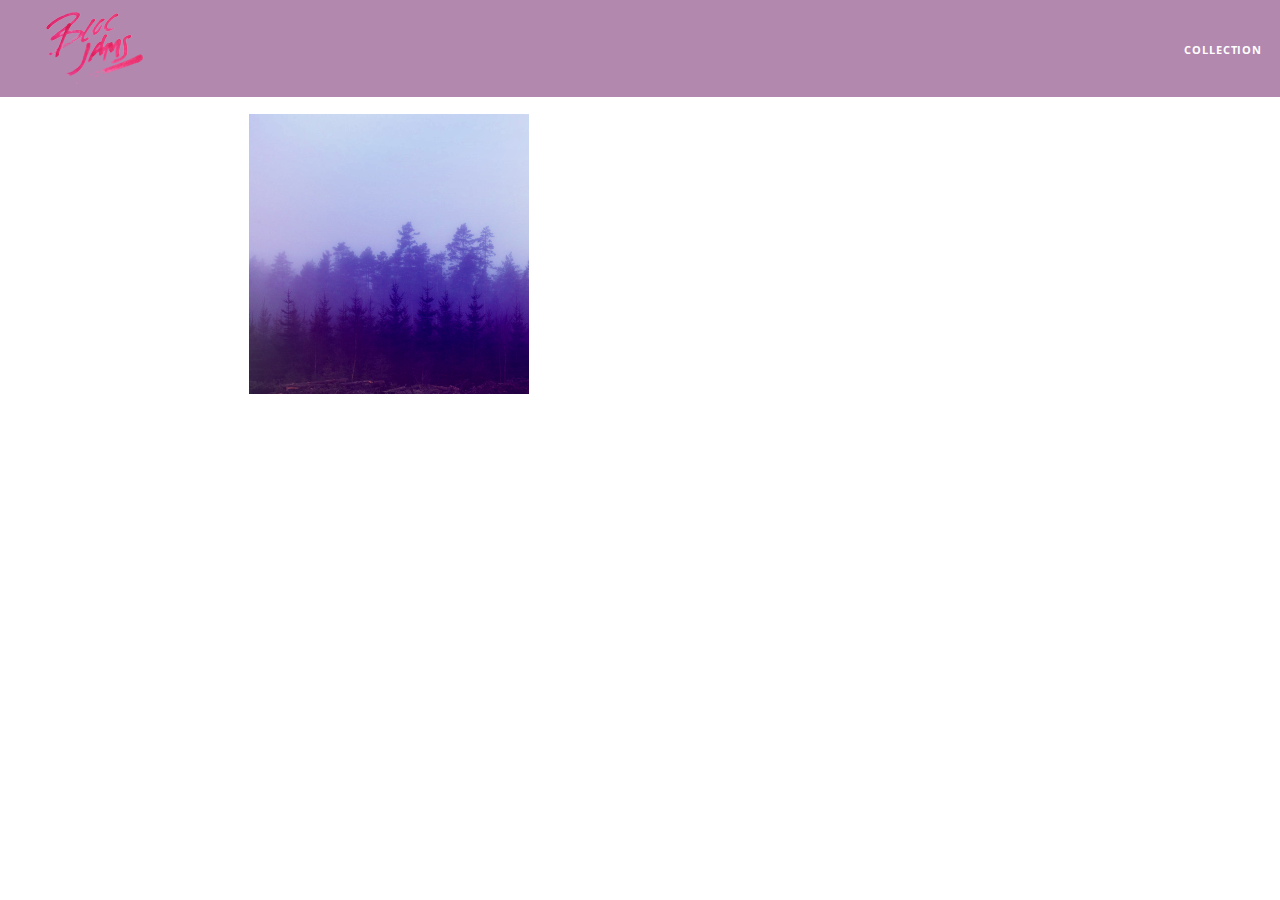
==== album.html @ e7b6bca2 "Add files via upload" ====
<!DOCTYPE html>
<html>
    <head>
        <title>Bloc Jams</title>
        <meta name="viewport" content="width=device-width, initial-scale=1">
        <link rel="stylesheet" type="text/css" href="http://fonts.googleapis.com/css?family=Open+Sans:400,800,600,700,300">
        <link rel="stylesheet" type="text/css" href="http://code.ionicframework.com/ionicons/2.0.1/css/ionicons.min.css">
        <link rel="stylesheet" type="text/css" href="styles/normalize.css">
        <link rel="stylesheet" type="text/css" href="styles/main.css">
        <link rel="stylesheet" type="text/css" href="styles/album.css">
    </head>
    <body class="album">
        <nav class="navbar"> <!-- nav bar -->
            <a href="index.html"  class="logo">
                <img src="assets/images/bloc_jams_logo.png" alt="bloc jams logo">
            </a>
            <div class="links-container">
                <a href="collection.html" class="navbar-link">collection</a>
            </div>
        </nav>
        <main class="album-view container narrow">
        <section class="clearfix">
            <div class="column half">
                <img src="assets/images/album_covers/01.png" class="album-cover-art">
            </div>
            <div class="album-view-details column half">
                <h2 class="album-view-title">The Colors</h2>
                <h3 class="album-view-artist">Pablo Picasso</h3>
                <h5 class="album-view-release-info">1909 Spanish Records</h5>
            </div>
        </section>
        <table class="album-view-song-list">
                <tr class="album-view-song-item">
                    <td class="song-item-number">1</td>
                    <td class="song-item-title">Blue</td>
                    <td class="song-item-duration">X:XX</td>
                </tr>
                <tr class="album-view-song-item">
                    <td class="song-item-number">2</td>
                    <td class="song-item-title">Red</td>
                    <td class="song-item-duration">X:XX</td>
                </tr>
                <tr class="album-view-song-item">
                    <td class="song-item-number">3</td>
                    <td class="song-item-title">Green</td>
                    <td class="song-item-duration">X:XX</td>
                </tr>
                <tr class="album-view-song-item">
                    <td class="song-item-number">4</td>
                    <td class="song-item-title">Purple</td>
                    <td class="song-item-duration">X:XX</td>
                </tr>
                <tr class="album-view-song-item">
                    <td class="song-item-number">5</td>
                    <td class="song-item-title">Black</td>
                    <td class="song-item-duration">X:XX</td>
                </tr>
            </table>
    </main>
    </body>
</html>
---- styles/main.css ----
*, *::before, *::after {
    -moz-box-sizing: border-box;
    -webkit-box-sizing: border-box;
    box-sizing: border-box;
}

html {
  height: 100% /* Makes HTML take up 100% of the browser */
  font-size: 100%;
}

body {
  font-family: 'Open Sans'; /* sets our font to "Open Sans" typeface */
  color: white;             /* Font to white */
  min-height: 100%;         /* Height must be 100% of window */
}

.navbar {
  position: relative;
  padding: 0.5rem;
  background-color: rgba(101,18,95,0.5);
  z-index: 1;
}

.navbar .logo {
  position: relative;
  left: 2rem;
  cursor: pointer;  /* produces the finger-pointer icon when you hover over the logo */
}

.navbar .links-container {
display: table;
position: absolute;
top: 0;
right: 0;
height: 100px;
color: white;
/* #3 */
text-decoration: none;
}

.links-container .navbar-link {
display: table-cell;
position: relative;
height: 100%;
padding-left: 1rem;
padding-right: 1rem;
/* #4 */
vertical-align: middle;
color: white;
font-size: 0.625rem;
letter-spacing: 0.05rem;
font-weight: 700;
text-transform: uppercase;
/* #3 */
text-decoration: none;
cursor: pointer;
}

/* #5 */
.links-container .navbar-link:hover {
color: rgb(233,50,117);
}

.links-container .navbar-link:active {
  background-color: white;
}

.container {
    margin: 0 auto;
    max-width: 64rem;
}

.container.narrow {
     max-width: 56rem;
 }

 /* Medium and small screens (640px) */
 @media (min-width: 640px) {
   html { font-size: 112%; }
 }

.column {
   float: left;
   padding-left: 1rem;
   padding-right: 1rem;
 }

     .column.full { width: 100%; }
     .column.two-thirds { width: 66.7%; }
     .column.half { width: 50%; }
     .column.third { width: 33.3%; }
     .column.fourth { width: 25%; }
     .column.flow-opposite { float: right; }
}

 /* Large screens (1024px) */
 @media (min-width: 1024px) {
   html { font-size: 120%; }
 }

 .clearfix::before,
 .clearfix::after {
    content: " ";
    display: table;
  }

.clearfix::after {
   clear: both;
}
---- styles/album.css ----
body.album {
     background-image: url(../assets/images/blurred_backgrounds/blur_bg_3.jpg);
     background-repeat: no-repeat;
     background-attachment: fixed;
     background-position: center center;
     background-size: cover;
 }

 .album-cover-art {
     position: relative;
     left: 20%;
     margin-top: 1rem;
     width: 60%;
 }

 .album-view-details {
     position: relative;
     top: 1.5rem;
     padding: 1rem;
 }

 .album-view-details .album-view-title {
     font-weight: 300;
     font-size: 2rem;
 }

 .album-view-details .album-view-artist {
     font-weight: 300;
     font-size: 1.5rem;
 }

 .album-view-details .album-view-release-info {
     font-weight: 300;
     font-size: 0.75rem;
 }

 .album-view-song-list {
    width: 90%;
    margin: 1.5rem auto;
    font-weight: 300;
    font-size: 0.75em;
    border-collapse: collapse;
}

.album-view-song-item {
    height: 3rem;
    /* #1 */
    border-bottom: 1px solid rgba(255,255,255,0.5);
}

.song-item-number {
    width: 5%;
}

.song-item-title {
    width: 85%;
}

.song-item-duration {
    width: 5%;
}

 /* #2 */
@media (max-width: 640px) and (min-width: 320px) {
    .album-view-details {
        text-align: center;
    }

    .album-view-title {
        margin-top: 0;
    }
}

/* #3 */
@media (max-width: 1024px) and (min-width: 320px) {
   .album-view-song-list {
        position: relative;
        top: 1rem;
        width: 80%;
        margin: auto;
    }
}
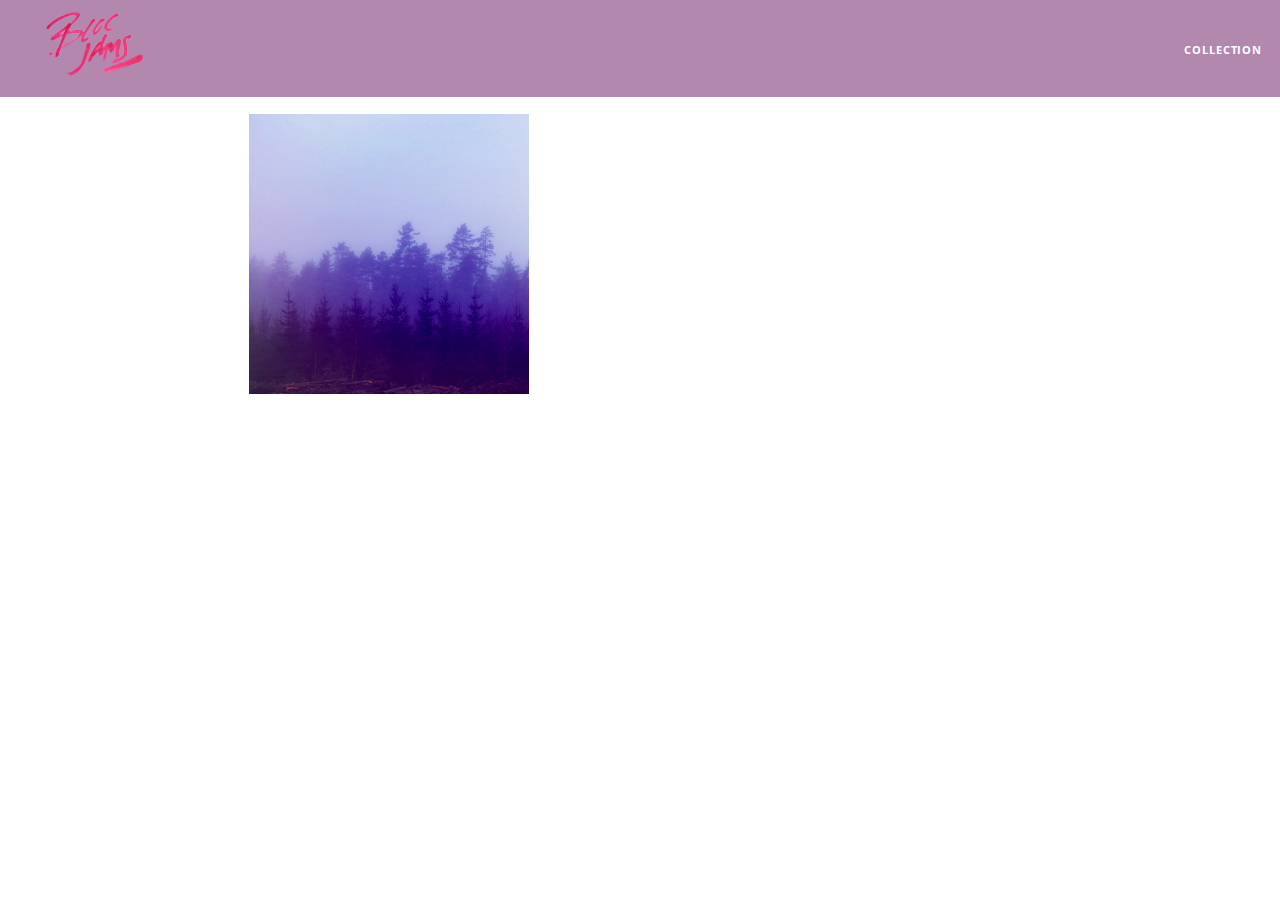
==== commit 85f85751: "Add files via upload" ====
--- a/album.html
+++ b/album.html
@@ -8,6 +8,7 @@
         <link rel="stylesheet" type="text/css" href="styles/normalize.css">
         <link rel="stylesheet" type="text/css" href="styles/main.css">
         <link rel="stylesheet" type="text/css" href="styles/album.css">
+        <link rel="stylesheet" type="text/css" href="styles/player_bar.css">
     </head>
     <body class="album">
         <nav class="navbar"> <!-- nav bar -->
@@ -30,32 +31,44 @@
             </div>
         </section>
         <table class="album-view-song-list">
-                <tr class="album-view-song-item">
-                    <td class="song-item-number">1</td>
-                    <td class="song-item-title">Blue</td>
-                    <td class="song-item-duration">X:XX</td>
-                </tr>
-                <tr class="album-view-song-item">
-                    <td class="song-item-number">2</td>
-                    <td class="song-item-title">Red</td>
-                    <td class="song-item-duration">X:XX</td>
-                </tr>
-                <tr class="album-view-song-item">
-                    <td class="song-item-number">3</td>
-                    <td class="song-item-title">Green</td>
-                    <td class="song-item-duration">X:XX</td>
-                </tr>
-                <tr class="album-view-song-item">
-                    <td class="song-item-number">4</td>
-                    <td class="song-item-title">Purple</td>
-                    <td class="song-item-duration">X:XX</td>
-                </tr>
-                <tr class="album-view-song-item">
-                    <td class="song-item-number">5</td>
-                    <td class="song-item-title">Black</td>
-                    <td class="song-item-duration">X:XX</td>
-                </tr>
             </table>
     </main>
+         <section class="player-bar">
+             <div class="container">
+                 <div class="control-group main-controls">
+                   <a class="previous">
+                      <span class="ion-skip-backward"></span>
+                  </a>
+                  <a class="play-pause">
+                      <span class="ion-play"></span>
+                  </a>
+                  <a class="next">
+                      <span class="ion-skip-forward"></span>
+                  </a>
+                 </div>
+                 <div class="control-group currently-playing">
+                   <h2 class="song-name">My dumb song</h2>
+                   <div class="seek-control">
+                   <div class="seek-bar">
+                  <div class="fill"></div>
+                  <div class="thumb"></div>
+                    </div>
+                  <div class="current-time">2:30</div>
+                  <div class="total-time">4:45</div>
+                    </div>
+                   <h2 class="artist-song-mobile">My dumb song - Fallout Boy</h2>
+                   <h3 class="artist-name">Fallout Boy</h3>
+                 </div>
+                 <div class="control-group volume">
+                   <span class="ion-volume-high icon"></span>
+                <div class="seek-bar">
+                <div class="fill"></div>
+                <div class="thumb"></div>
+                  </div>
+                 </div>
+             </div>
+         </section>
+         <script src="https://code.jquery.com/jquery-2.1.3.min.js"></script>
+    <script src="scripts/album.js"></script>
     </body>
 </html>
--- a/styles/album.css
+++ b/styles/album.css
@@ -4,6 +4,7 @@
      background-attachment: fixed;
      background-position: center center;
      background-size: cover;
+     padding-bottom: 200px;
  }
 
  .album-cover-art {
@@ -50,6 +51,7 @@
 
 .song-item-number {
     width: 5%;
+    min-width: 30px;
 }
 
 .song-item-title {
@@ -59,6 +61,27 @@
 .song-item-duration {
     width: 5%;
 }
+
+ .album-song-button {
+     text-align: center;
+     font-size: 14px;
+     background-color: white;
+     color: rgb(210, 40, 123);
+     border-radius: 50% 50%;
+     display: inline-block;
+     width: 28px;
+     height: 28px;
+ }
+
+ .album-song-button:hover {
+     cursor: pointer;
+     color: white;
+     background-color: rgb(210, 40, 123);
+ }
+
+ .album-song-button span {
+     line-height: 28px;
+ }
 
  /* #2 */
 @media (max-width: 640px) and (min-width: 320px) {
--- a/styles/player_bar.css
+++ b/styles/player_bar.css
@@ -0,0 +1,184 @@
+.player-bar {
+     position: fixed;
+     bottom: 0;
+     left: 0;
+     right: 0;
+     height: 200px;
+     background-color: rgba(255, 255, 255, 0.3);
+     z-index: 100;
+ }
+
+ .player-bar a {
+     font-size: 1.1rem;
+     vertical-align: middle;
+ }
+
+ .player-bar a,
+ .player-bar a:hover {
+     color: white;
+     cursor: pointer;
+     text-decoration: none;
+ }
+
+ .player-bar .container {
+     display: table;
+     padding: 0;
+     width: 90%;
+     min-height: 100%;
+ }
+
+ .player-bar .control-group {
+     display: table-cell;
+     vertical-align: middle;
+ }
+
+ .player-bar .main-controls {
+     width: 25%;
+     text-align: left;
+     padding-right: 1rem;
+ }
+
+ .player-bar .main-controls .previous {
+     margin-right: 16.5%;
+ }
+
+ .player-bar .main-controls .play-pause {
+     margin-right: 15%;
+     font-size: 1.6rem;
+ }
+
+ .player-bar .currently-playing {
+     width: 50%;
+     text-align: center;
+     position: relative;
+ }
+
+  .player-bar .currently-playing .song-name,
+  .player-bar .currently-playing .artist-name,
+  .player-bar .currently-playing .artist-song-mobile {
+      text-align: center;
+      font-size: 0.75rem;
+      margin: 0;
+      position: absolute;
+      width: 100%;
+      font-weight: 300;
+  }
+
+  .player-bar .currently-playing .song-name,
+  .player-bar .currently-playing .artist-song-mobile {
+      top: 1.1rem;
+  }
+
+  .player-bar .currently-playing .artist-name {
+      bottom: 1.1rem;
+  }
+
+  .player-bar .currently-playing .artist-song-mobile {
+      display: none;
+  }
+
+ .seek-control {
+     position: relative;
+     font-size: 0.8rem;
+ }
+
+ .seek-control .current-time {
+     position: absolute;
+     top: 0.5rem;
+ }
+
+ .seek-control .total-time {
+     position: absolute;
+     right: 0;
+     top: 0.5rem;
+ }
+
+ .seek-bar {
+     height: 0.25rem;
+     background-color: rgba(255, 255, 255, 0.3);
+     border-radius: 2px;
+     position: relative;
+     cursor: pointer;
+ }
+
+ .seek-bar .fill {
+     background-color: white;
+     width: 36%;
+     height: 0.25rem;
+     border-radius: 2px;
+ }
+
+ .seek-bar .thumb {
+     position: absolute;
+     height: 0.5rem;
+     width: 0.5rem;
+     background-color: white;
+     left: 36%;
+     top: 50%;
+     /* #1 */
+   margin-left: -0.25rem;
+   margin-top: -0.25rem;
+   border-radius: 50%;
+   cursor: pointer;
+   -webkit-transition: all 100ms ease-in-out;
+      -moz-transition: all 100ms ease-in-out;
+           transition: all 100ms ease-in-out;
+}
+
+.seek-bar:hover .thumb {
+   width: 1.1rem;
+   height: 1.1rem;
+   margin-top: -0.5rem;
+   margin-left: -0.5rem;
+}
+ .player-bar .volume {
+     width: 25%;
+     text-align: right;
+ }
+
+ .player-bar .volume .icon {
+     font-size: 1.1rem;
+     display: inline-block;
+     vertical-align: middle;
+ }
+
+ .player-bar .volume .seek-bar {
+     display: inline-block;
+     width: 5.75rem;
+     vertical-align: middle;
+ }
+
+ @media (max-width: 640px) {
+     .player-bar {
+         padding: 1rem;
+         background-color: rgba(0,0,0,0.6);
+     }
+
+     .player-bar .main-controls,
+     .player-bar .currently-playing,
+     .player-bar .volume {
+         display: block;
+         margin: 0 auto;
+         padding: 0;
+         width: 100%;
+         text-align: center;
+     }
+
+     .player-bar .main-controls,
+     .player-bar .volume {
+         min-height: 3.5rem;
+     }
+
+     .player-bar .currently-playing {
+         min-height: 2.5rem;
+     }
+
+     .player-bar .artist-name,
+     .player-bar .song-name {
+         display: none;
+     }
+
+     .player-bar .currently-playing .artist-song-mobile {
+         display: block;
+     }
+ }
